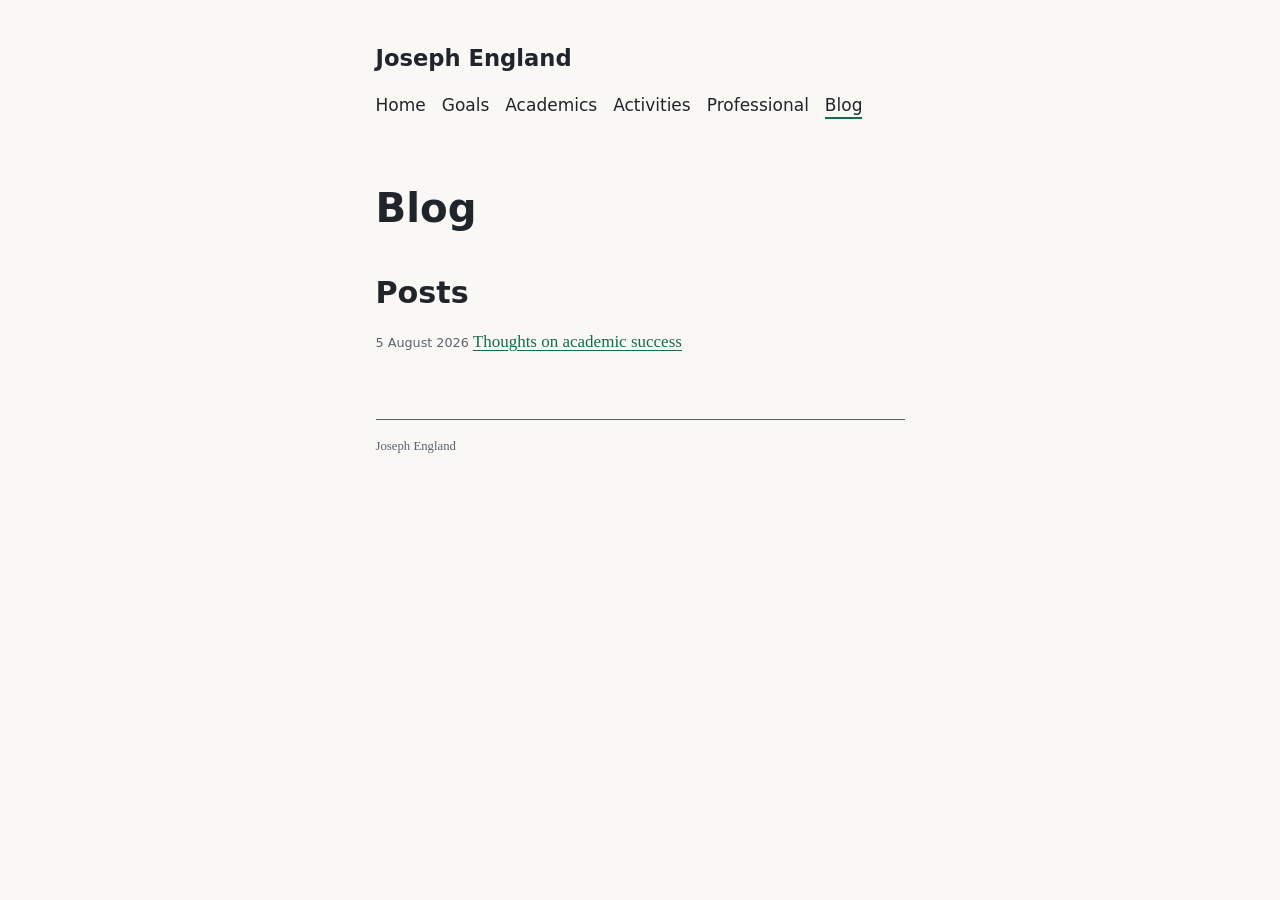
==== blog.html @ 4303e691 "Add files via upload" ====
<!DOCTYPE html>
<html lang="en">
<head>
  <meta charset="utf-8">
  <meta name="viewport" content="width=device-width, initial-scale=1">
  <title>Blog: Joseph England</title>
  <link rel="stylesheet" href="assets/style.css">
</head>
<body data-page="blog">
  <a class="skip-link" href="#main">Skip to content</a>
  <header>
    <p class="site-name"><a href="index.html">Joseph England</a></p>
    <!-- nav -->
    <nav aria-label="Main">
      <ul>
        <li><a href="index.html">Home</a></li>
        <li><a href="goals.html">Goals</a></li>
        <li><a href="academics.html">Academics</a></li>
        <li><a href="activities.html">Activities</a></li>
        <li><a href="professional.html">Professional</a></li>
        <li><a href="blog.html">Blog</a></li>
      </ul>
    </nav>
    <!-- /nav -->
  </header>
  <main id="main">
    <h1>Blog</h1>

    <section>
      <h2>Posts</h2>
      <!-- Newest post first. To add a post, copy the two lines below, paste
           them at the top of the list, and edit the date, the file name, and
           the title. The datetime attribute must stay in YYYY-MM-DD form
           (that is a machine-readable requirement of the time element);
           the visible text should read "D Month YYYY", e.g. 5 August 2026:
        <li><time datetime="YYYY-MM-DD">D Month YYYY</time>
          <a href="posts/YYYY-MM-DD-your-post-title.html">Your post title</a></li>
      -->
      <ul class="post-list">
        <li><time datetime="2026-08-05">5 August 2026</time>
          <a href="posts/2026-08-05-thoughts-on-academic-success.html">Thoughts on academic success</a></li>
      </ul>
    </section>
  </main>
  <footer>
    <!-- This is where a contact or licence line would go later. -->
    <p>Joseph England</p>
  </footer>
</body>
</html>
---- assets/style.css ----
/* Joseph England — e-portfolio stylesheet.
   Every visual decision on the site traces back to the :root block below.
   To redesign, edit :root and nothing else. */

/* 1. Design tokens ------------------------------------------------------- */

:root {
  /* Colours */
  --color-bg: #faf8f4;             /* page background: an off-white, easier on the eyes than pure white */
  --color-ink: #20242b;            /* body text (contrast on background: 14.7:1) */
  --color-muted: #5a6270;          /* dates, prompts, footer (5.8:1 on background) */
  --color-accent: #176a52;         /* links, current-page marker (6.2:1) */

  /* Typefaces. Two roles. See assets/fonts/README.md to self-host the
     intended faces; until then these system stacks match their character. */
  --font-body: Charter, "Bitstream Charter", "Sitka Text", Cambria, Georgia, serif;
  --font-heading: system-ui, "Segoe UI", "Helvetica Neue", Arial, sans-serif;

  /* Type scale: base 1.0625rem (17px), ratio 1.333 (a perfect fourth).
     Each size is the previous one multiplied by 1.333, widened from the
     former 1.25 ratio so the three heading levels read as clearly distinct
     sizes rather than close variations of each other. */
  --size-small: 0.797rem; /* base ÷ 1.333 */
  --size-body: 1.0625rem; /* base */
  --size-h3: 1.416rem;    /* base × 1.333 */
  --size-h2: 1.888rem;    /* base × 1.333² */
  --size-h1: 2.517rem;    /* base × 1.333³ */

  /* Spacing steps and text measure */
  --space-1: 0.5rem; /* within an entry or list */
  --space-2: 1rem;   /* between elements in a section */
  --space-3: 2.5rem; /* between sections */
  --space-4: 4rem;   /* page top and bottom, footer gap */
  --measure: 66ch;   /* text column width, roughly 60–70 characters */
}

/* Self-hosted fonts, deliberately commented out. Follow the instructions in
   assets/fonts/README.md, then remove the comment markers around this block
   and put "Source Serif 4" and "Source Sans 3" first in the two font-family
   lines above.

@font-face {
  font-family: "Source Serif 4";
  src: url("fonts/SourceSerif4-Regular.woff2") format("woff2");
  font-weight: 400;
  font-style: normal;
}

@font-face {
  font-family: "Source Serif 4";
  src: url("fonts/SourceSerif4-Italic.woff2") format("woff2");
  font-weight: 400;
  font-style: italic;
}

@font-face {
  font-family: "Source Serif 4";
  src: url("fonts/SourceSerif4-Bold.woff2") format("woff2");
  font-weight: 700;
  font-style: normal;
}

@font-face {
  font-family: "Source Sans 3";
  src: url("fonts/SourceSans3-Regular.woff2") format("woff2");
  font-weight: 400;
  font-style: normal;
}

@font-face {
  font-family: "Source Sans 3";
  src: url("fonts/SourceSans3-Semibold.woff2") format("woff2");
  font-weight: 600;
  font-style: normal;
}
*/

/* 2. Reset ---------------------------------------------------------------- */

*,
*::before,
*::after {
  box-sizing: border-box;
}

body,
h1,
h2,
h3,
h4,
p,
ul,
ol,
figure {
  margin: 0;
}

img {
  max-width: 100%;
  height: auto;
  display: block;
}

/* 3. Base typography ------------------------------------------------------ */

body {
  background: var(--color-bg);
  color: var(--color-ink);
  font-family: var(--font-body);
  font-size: var(--size-body);
  line-height: 1.6;
}

h1,
h2,
h3,
h4 {
  font-family: var(--font-heading);
  font-weight: 600;
  line-height: 1.25;
}

h1 {
  font-size: var(--size-h1);
}

h2 {
  font-size: var(--size-h2);
}

h3 {
  font-size: var(--size-h3);
}

a {
  color: var(--color-accent);
  text-underline-offset: 0.15em;
}

code {
  font-size: 0.9em;
}

/* 4. Layout --------------------------------------------------------------- */

body {
  max-width: var(--measure);
  margin: 0 auto;
  padding: var(--space-3) var(--space-2) var(--space-4);
}

header {
  margin-bottom: var(--space-4);
}

.site-name {
  font-family: var(--font-heading);
  font-weight: 600;
  font-size: var(--size-h3);
  margin-bottom: var(--space-2);
}

.site-name a {
  color: var(--color-ink);
  text-decoration: none;
}

nav ul {
  list-style: none;
  padding: 0;
  display: flex;
  flex-wrap: wrap;
  gap: var(--space-1) var(--space-2);
}

nav a {
  font-family: var(--font-heading);
  color: var(--color-ink);
  text-decoration: none;
  padding-bottom: 2px;
}

/* Current page. The nav markup is identical on every page, so the marker
   comes from the body's data-page attribute; post pages mark Blog. The
   selectors match the end of each address rather than the whole of it,
   because a link reads "goals.html" from a top-level page and
   "../goals.html" from a post. */
body[data-page="home"] nav a[href$="index.html"],
body[data-page="goals"] nav a[href$="goals.html"],
body[data-page="academics"] nav a[href$="academics.html"],
body[data-page="activities"] nav a[href$="activities.html"],
body[data-page="professional"] nav a[href$="professional.html"],
body[data-page="blog"] nav a[href$="blog.html"],
body[data-page="post"] nav a[href$="blog.html"] {
  border-bottom: 2px solid var(--color-accent);
}

main > * + * {
  margin-top: var(--space-3);
}

section > * + *,
article > * + * {
  margin-top: var(--space-2);
}

footer {
  margin-top: var(--space-4);
  padding-top: var(--space-2);
  border-top: 1px solid var(--color-muted);
  color: var(--color-muted);
  font-size: var(--size-small);
}

/* 5. Components ----------------------------------------------------------- */

.three-words > * + * {
  margin-top: var(--space-2);
}

figcaption {
  margin-top: var(--space-1);
  font-family: var(--font-heading);
  font-size: var(--size-small);
  color: var(--color-muted);
}

/* Overrides "article > * + *" above for the tighter gap between an
   entry's own lines (title, org, meta, description); the class selector
   outweighs the element selector, so this wins without touching that
   rule, which still spaces sibling entries apart. */
.entry > * + * {
  margin-top: var(--space-1);
}

.entry-title {
  font-family: var(--font-heading);
  font-weight: 600;
}

.entry-org {
  color: var(--color-muted);
}

.entry-meta {
  font-family: var(--font-heading);
  font-size: var(--size-small);
  color: var(--color-muted);
}

.post-list {
  list-style: none;
  padding: 0;
}

.post-list li + li {
  margin-top: var(--space-2);
}

.post-list time,
.post-meta time {
  font-family: var(--font-heading);
  font-size: var(--size-small);
  color: var(--color-muted);
}

/* Grouping. The site spaces things in two steps: --space-1 for lines that
   belong to one thing, --space-2 for separate things inside a section.
   The generic "section > * + *" rule above cannot tell the difference, so
   it gives everything the larger step, which leaves a subheading sitting
   as far from its own text as from the text above it. The rules below
   restore the distinction in the four places it goes wrong. Each is the
   same idea as .entry: closer within, further between. */

/* A subheading belongs to what follows it, not to what precedes it. */
section > h3 + *,
section > h4 + * {
  margin-top: var(--space-1);
}

/* A lead-in ending in a colon belongs to the list it introduces. */
section > p + ul {
  margin-top: var(--space-1);
}

/* A list item long enough to carry a description paragraph is an entry,
   not a one-line bullet, so it takes both steps. Plain lists, such as the
   community-college courses, stay tight because nothing separates their
   lines. */
main li > p {
  margin-top: var(--space-1);
}

main li:has(p) + li {
  margin-top: var(--space-2);
}

/* A post's date belongs to its title, exactly as .entry-meta does. */
.post-meta {
  margin-top: var(--space-1);
}

/* 6. Utility and accessibility -------------------------------------------- */

.skip-link {
  position: absolute;
  top: 0;
  left: 0;
  background: var(--color-bg);
  padding: var(--space-1) var(--space-2);
  transform: translateY(-200%);
}

.skip-link:focus {
  transform: none;
}

:focus-visible {
  outline: 2px solid var(--color-accent);
  outline-offset: 2px;
}
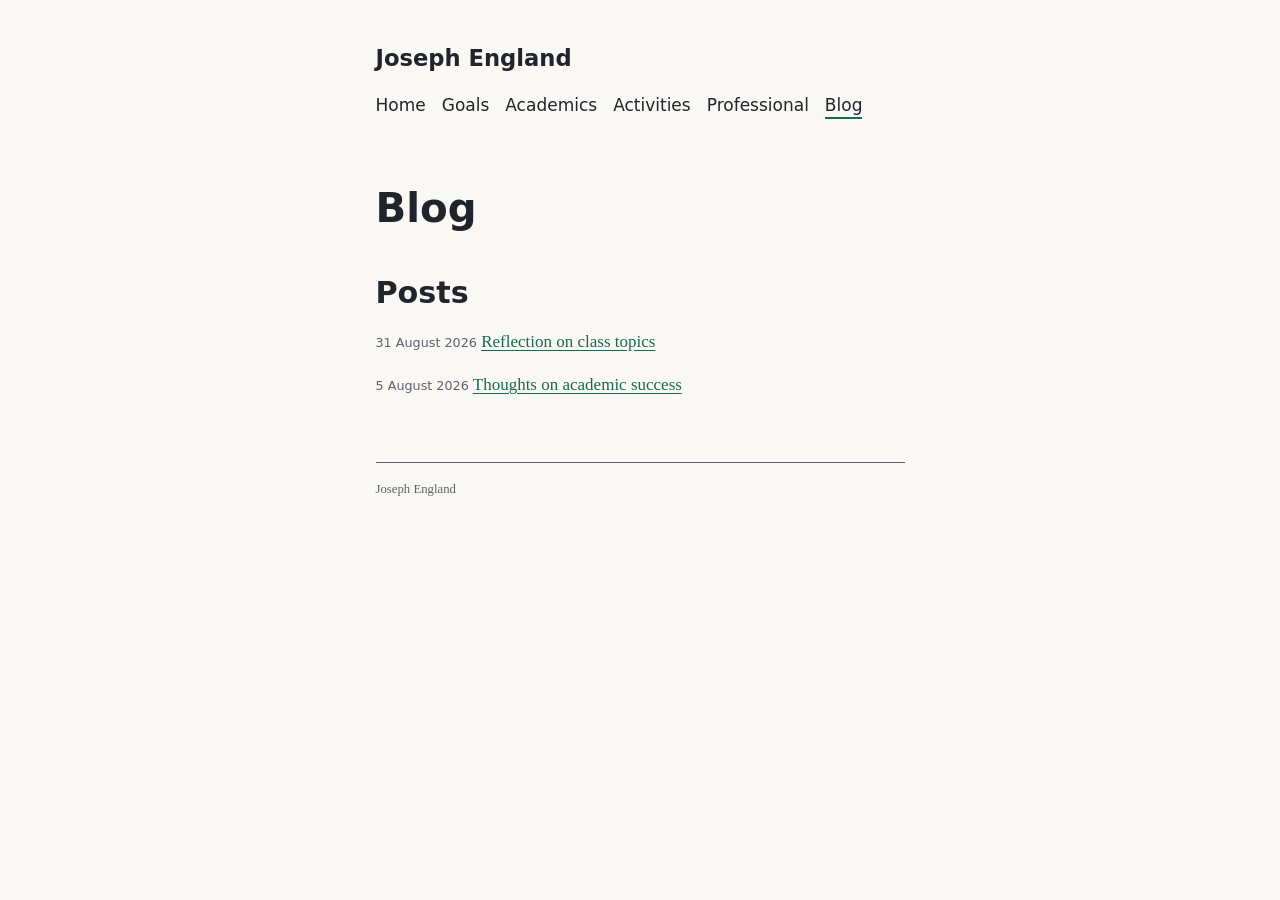
==== commit 854aa8f4: "Add files via upload" ====
--- a/blog.html
+++ b/blog.html
@@ -37,6 +37,8 @@
           <a href="posts/YYYY-MM-DD-your-post-title.html">Your post title</a></li>
       -->
       <ul class="post-list">
+        <li><time datetime="2026-08-31">31 August 2026</time>
+          <a href="posts/2026-08-31-reflection-on-class-topics.html">Reflection on class topics</a></li>
         <li><time datetime="2026-08-05">5 August 2026</time>
           <a href="posts/2026-08-05-thoughts-on-academic-success.html">Thoughts on academic success</a></li>
       </ul>
